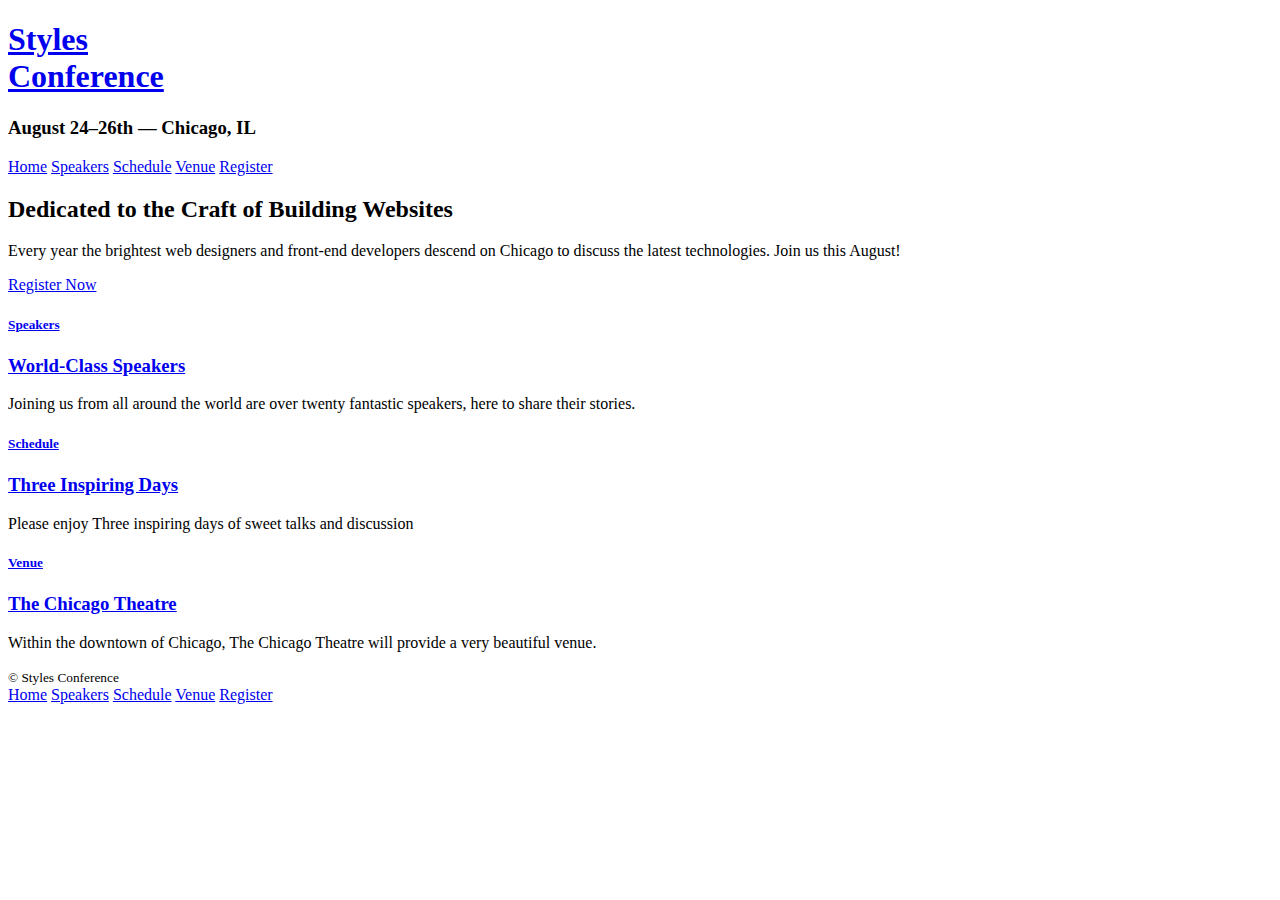
==== styles-conference/index.html @ 9175d718 "first" ====
<!DOCTYPE html>
<html lang="en">
<head>
    <meta charset="utf-8">
    <title>Styles Conference</title>
    <link rel="stylesheet" href="C:\Users\TIIRA TC ADMIN\got\ALX_WEB\styles-conference\assets\stylesheets\main.css">

</head>
<body>
    <header class="container group">
        <section class="container">
            <h1 class="logo">
                <a href="index.html">Styles <br> Conference</a>
            </h1>
        </section>
        <h3>August 24&ndash;26th &mdash; Chicago, IL</h3>
        <nav>
            <a href="index.html">Home</a>
            <a href="speakers.html">Speakers</a>
            <a href="schedule.html">Schedule</a>
            <a href="venue.html">Venue</a>
            <a href="register.html">Register</a>
        </nav>
    </header>

    <section class="hero container">
        <h2>Dedicated to the Craft of Building Websites</h2>
        <p>Every year the brightest web designers and front-end developers descend on Chicago to discuss the latest technologies. Join us this August!</p>
        <a href="register.html" class="btn btn-alt">Register Now</a>
    </section>

    <section class="container">
        <section>
            <a href="speakers.html">
                <h5>Speakers</h5>
                <h3>World-Class Speakers</h3>
            </a>
            <p>Joining us from all around the world are over twenty fantastic speakers, here to share their stories.</p>
        </section>
        <section>
            <a href="schedule.html">
            <h5>Schedule</h5>
            <h3>Three Inspiring Days</h3>
            </a>
            <p>Please enjoy Three inspiring days of sweet talks and discussion</p>
        </section>
        <section>
            <a href="venue.html">
            <h5>Venue</h5>
            <h3>The Chicago Theatre</h3>
            </a>
            <p>Within the downtown of Chicago, The Chicago Theatre will provide a very beautiful venue.</p>
        </section>
    </section>

    <footer class="container">
        <small>&copy; Styles Conference</small><br>
        <nav>
            <a href="index.html">Home</a>
            <a href="speakers.html">Speakers</a>
            <a href="schedule.html">Schedule</a>
            <a href="venue.html">Venue</a>
            <a href="register.html">Register</a>
        </nav>
    </footer>
</body>
</html>
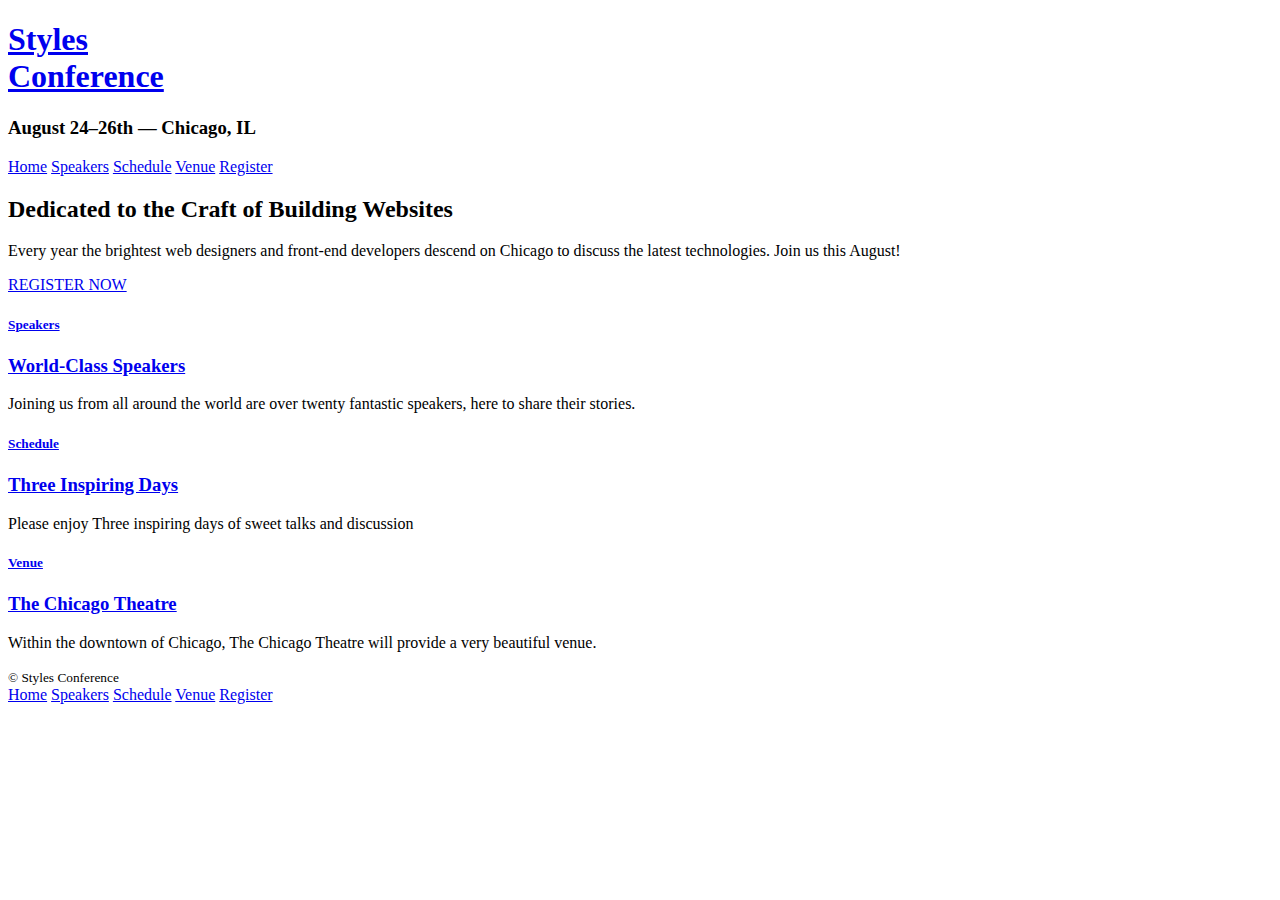
==== commit b914d043: "my commit update" ====
--- a/styles-conference/index.html
+++ b/styles-conference/index.html
@@ -7,12 +7,14 @@
 
 </head>
 <body>
-    <header class="container group">
+    <header class="primary-header container group">
         <section class="container">
+
             <h1 class="logo">
-                <a href="index.html">Styles <br> Conference</a>
+                <a href="index.html">Styles <br> Conference</a></h1>
             </h1>
         </section>
+        <div class="left-top">
         <h3>August 24&ndash;26th &mdash; Chicago, IL</h3>
         <nav>
             <a href="index.html">Home</a>
@@ -21,41 +23,53 @@
             <a href="venue.html">Venue</a>
             <a href="register.html">Register</a>
         </nav>
+        </div>
     </header>
 
     <section class="hero container">
         <h2>Dedicated to the Craft of Building Websites</h2>
         <p>Every year the brightest web designers and front-end developers descend on Chicago to discuss the latest technologies. Join us this August!</p>
-        <a href="register.html" class="btn btn-alt">Register Now</a>
+        <a href="register.html" class="btn btn-alt">REGISTER NOW</a>
     </section>
 
-    <section class="container">
-        <section>
+    <section class="row">
+
+        <div class="grid">
+
+        <!-- Speakers -->
+        <section class="col-1-3">
             <a href="speakers.html">
                 <h5>Speakers</h5>
                 <h3>World-Class Speakers</h3>
             </a>
             <p>Joining us from all around the world are over twenty fantastic speakers, here to share their stories.</p>
-        </section>
-        <section>
+        </section><!--
+            
+            Schedule
+        
+        --><section class="col-1-3">
             <a href="schedule.html">
             <h5>Schedule</h5>
             <h3>Three Inspiring Days</h3>
             </a>
             <p>Please enjoy Three inspiring days of sweet talks and discussion</p>
-        </section>
-        <section>
+        </section><!--
+            
+            Venue
+        
+        --><section class="col-1-3">
             <a href="venue.html">
             <h5>Venue</h5>
             <h3>The Chicago Theatre</h3>
             </a>
             <p>Within the downtown of Chicago, The Chicago Theatre will provide a very beautiful venue.</p>
         </section>
+        </div>
     </section>
 
-    <footer class="container">
+    <footer class="primary-footer container">
         <small>&copy; Styles Conference</small><br>
-        <nav>
+        <nav class="navigation">
             <a href="index.html">Home</a>
             <a href="speakers.html">Speakers</a>
             <a href="schedule.html">Schedule</a>
